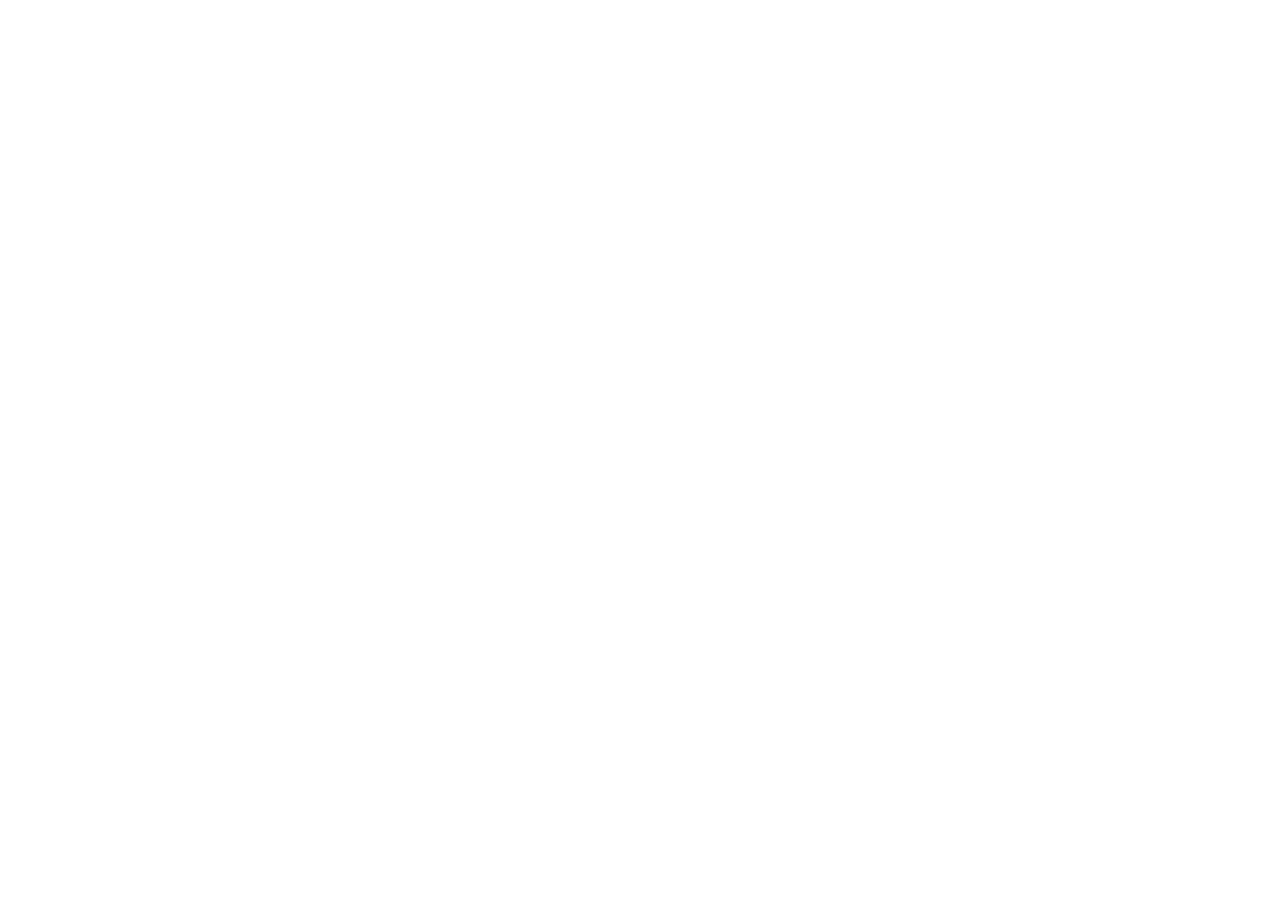
==== index.html @ 73683e83 "creando index" ====
<!DOCTYPE html>
<html lang="es">
<head>
    <meta charset="UTF-8">
    <meta http-equiv="X-UA-Compatible" content="IE=edge">
    <meta name="viewport" content="width=device-width, initial-scale=1.0">
    <title>Document</title>
</head>
<body>
    
</body>
</html>
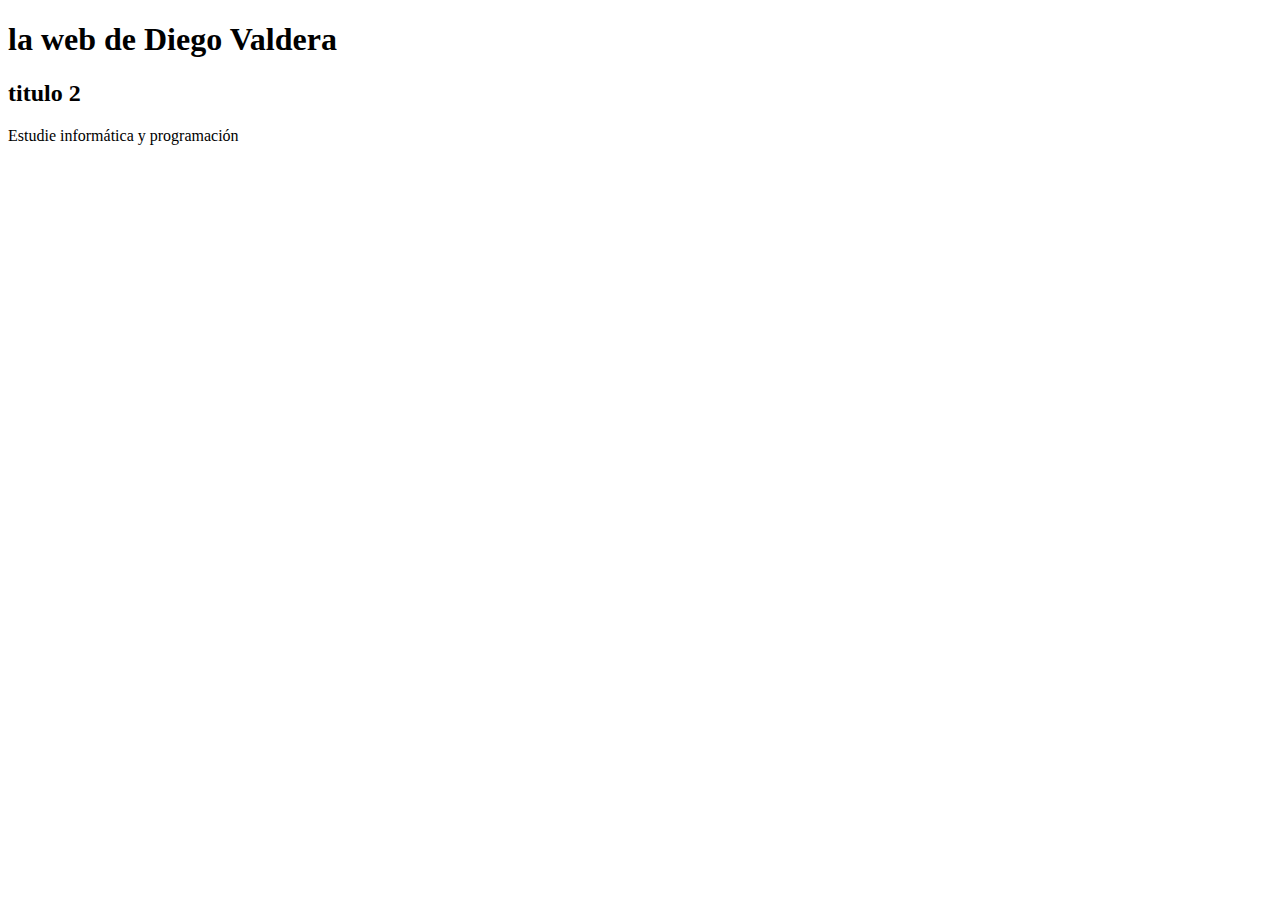
==== commit 5d7d3f15: "se agrego contenido" ====
--- a/index.html
+++ b/index.html
@@ -7,6 +7,14 @@
     <title>Document</title>
 </head>
 <body>
+    <header>
+        <h1>la web de Diego Valdera</h1>
+    </header>
+
+    <main>
+        <h2>titulo 2</h2>
+        <p>Estudie informática y programación</p>
+    </main>
     
 </body>
 </html>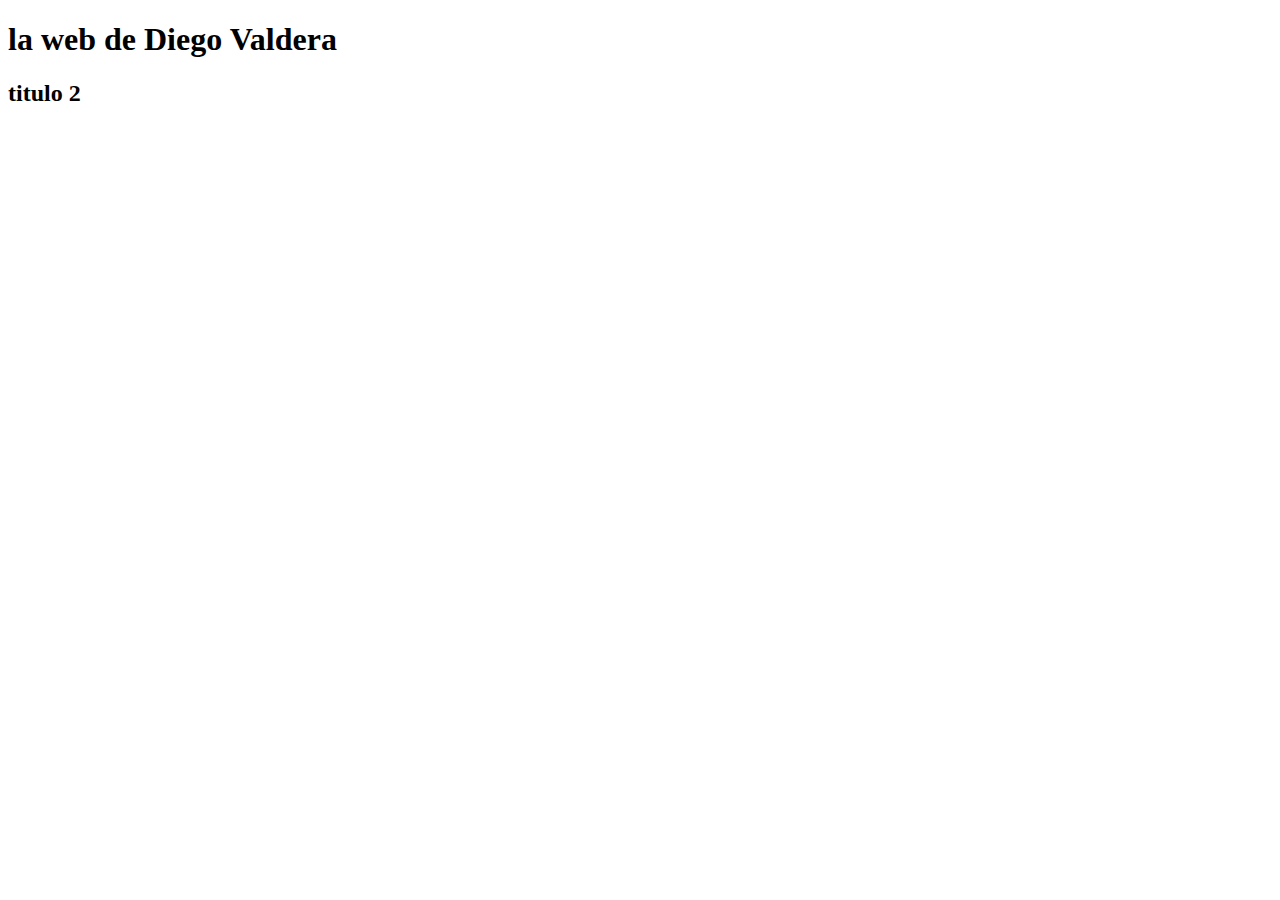
==== commit f7d79a4b: "final" ====
--- a/index.html
+++ b/index.html
@@ -13,7 +13,7 @@
 
     <main>
         <h2>titulo 2</h2>
-        <p>Estudie informática y programación</p>
+        <p></p>
     </main>
     
 </body>
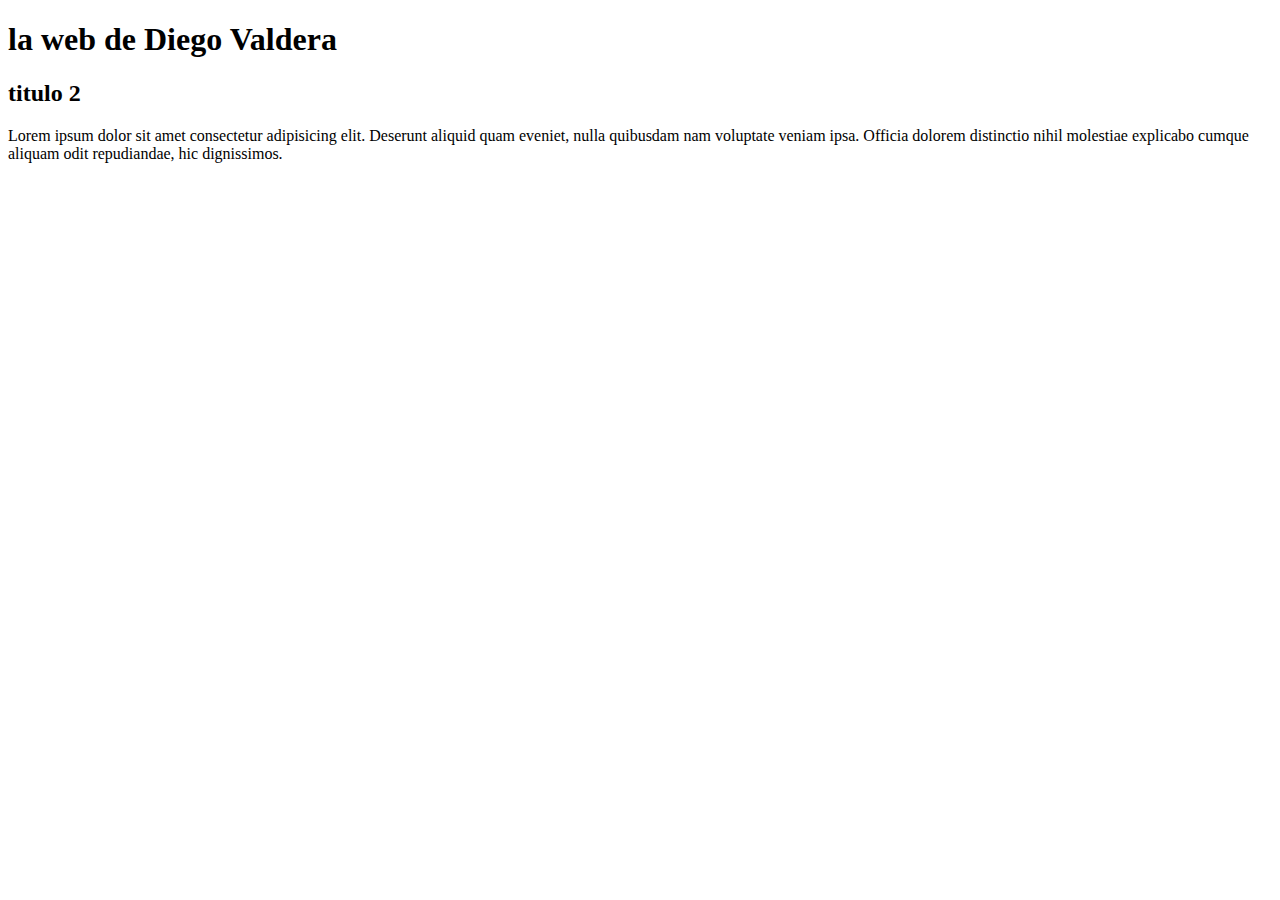
==== commit 7a67da35: "formulario" ====
--- a/index.html
+++ b/index.html
@@ -13,7 +13,7 @@
 
     <main>
         <h2>titulo 2</h2>
-        <p></p>
+        <p>Lorem ipsum dolor sit amet consectetur adipisicing elit. Deserunt aliquid quam eveniet, nulla quibusdam nam voluptate veniam ipsa. Officia dolorem distinctio nihil molestiae explicabo cumque aliquam odit repudiandae, hic dignissimos.</p>
     </main>
     
 </body>
